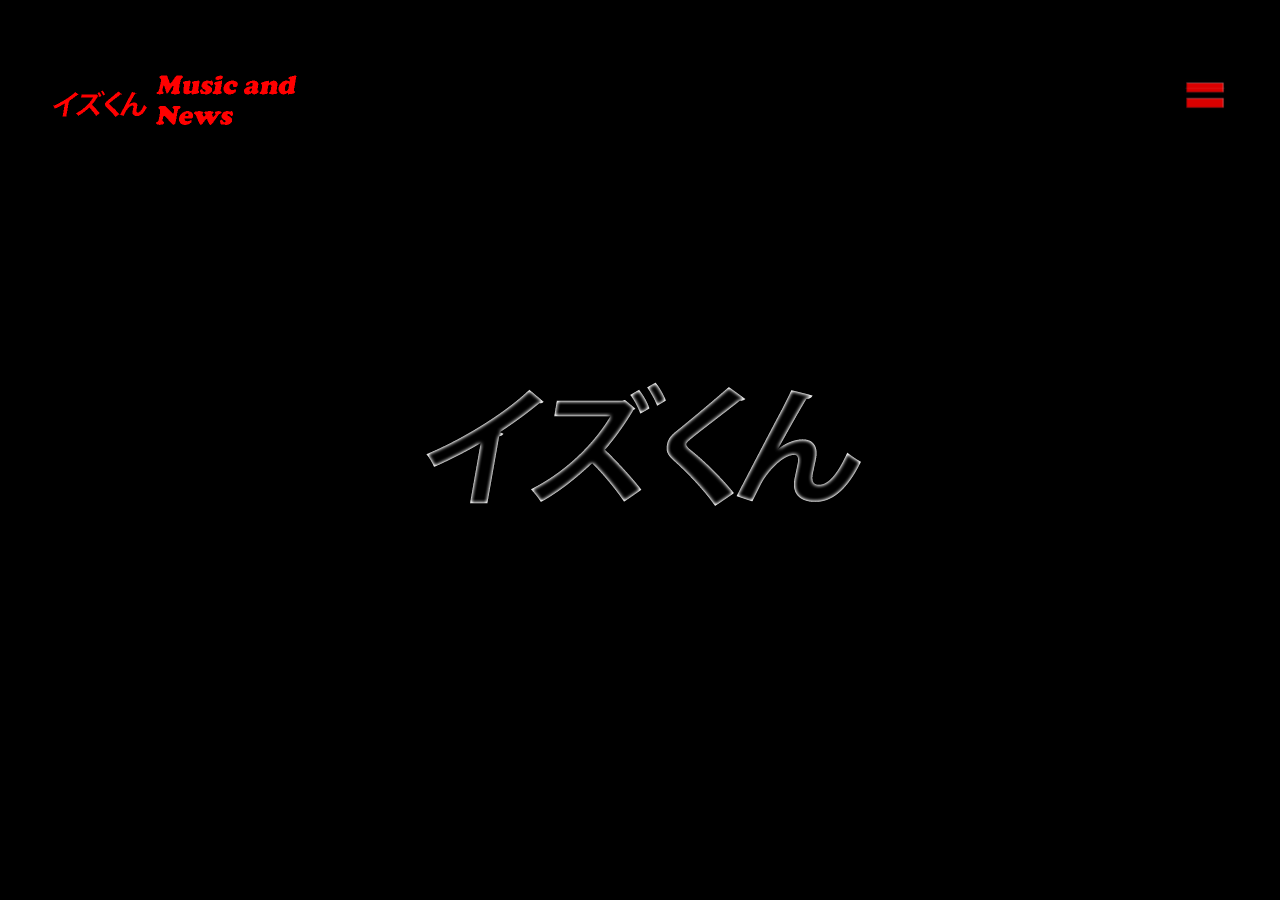
==== index.html @ 50a60229 "First" ====
<meta name="viewport" content="width=device-width, initial-scale=1.0" />
<html>
  <head>
    <title></title>
  </head>

  <link rel="stylesheet" type="text/css" href="cssnya.css" />
  <body>
    <div class="topnav">
      <a href="">
        <img src="icon/icon.png" alt="" class="nav" />
      </a>
      <div class="iconstrip">
        <span style="font-size: 30px; cursor: pointer" onclick="openNav()">
          <img src="icon/3strip.png" alt="" class="strip" />
        </span>
      </div>
    </div>

    <div class="tengah">
      <img src="icon/icon2.png" alt="" />
    </div>

    <div id="mySidenav" class="sidenav">
      <a href="javascript:void(0)" class="closebtn" onclick="closeNav()"
        >&times;</a
      >
      <a href="#">About</a>
      <a href="#">Services</a>
      <a href="#">Clients</a>
      <a href="#">Contact</a>
    </div>

    <script src="javascript.js"></script>
  </body>
</html>
---- cssnya.css ----
body {
  background-color: black;
  margin: 50px;
}
img.nav {
  width: 250px;
}
img.strip {
  width: 40px;
}
div.iconstrip {
  padding-left: 75%;
  padding-top: 25px;
}

.topnav {
  overflow: hidden;
  display: flex;
  text-decoration: none;
}
.tengah {
  text-align: center;
  padding: 200px;
}

.sidenav {
  height: 100%;
  width: 0;
  position: fixed;
  z-index: 1;
  top: 0;
  right: 0;
  background-color: #111;
  overflow-x: hidden;
  transition: 0.5s;
  padding-top: 60px;
}

.sidenav a {
  padding: 8px 8px 8px 32px;
  text-decoration: none;
  font-size: 25px;
  color: #818181;
  display: block;
  transition: 0.3s;
}

.sidenav a:hover {
  color: #f1f1f1;
}

.sidenav .closebtn {
  position: absolute;
  top: 0;
  right: 25px;
  font-size: 36px;
  margin-left: 50px;
}

@media screen and (max-height: 450px) {
  .sidenav {
    padding-top: 15px;
  }
  .sidenav a {
    font-size: 18px;
  }
}
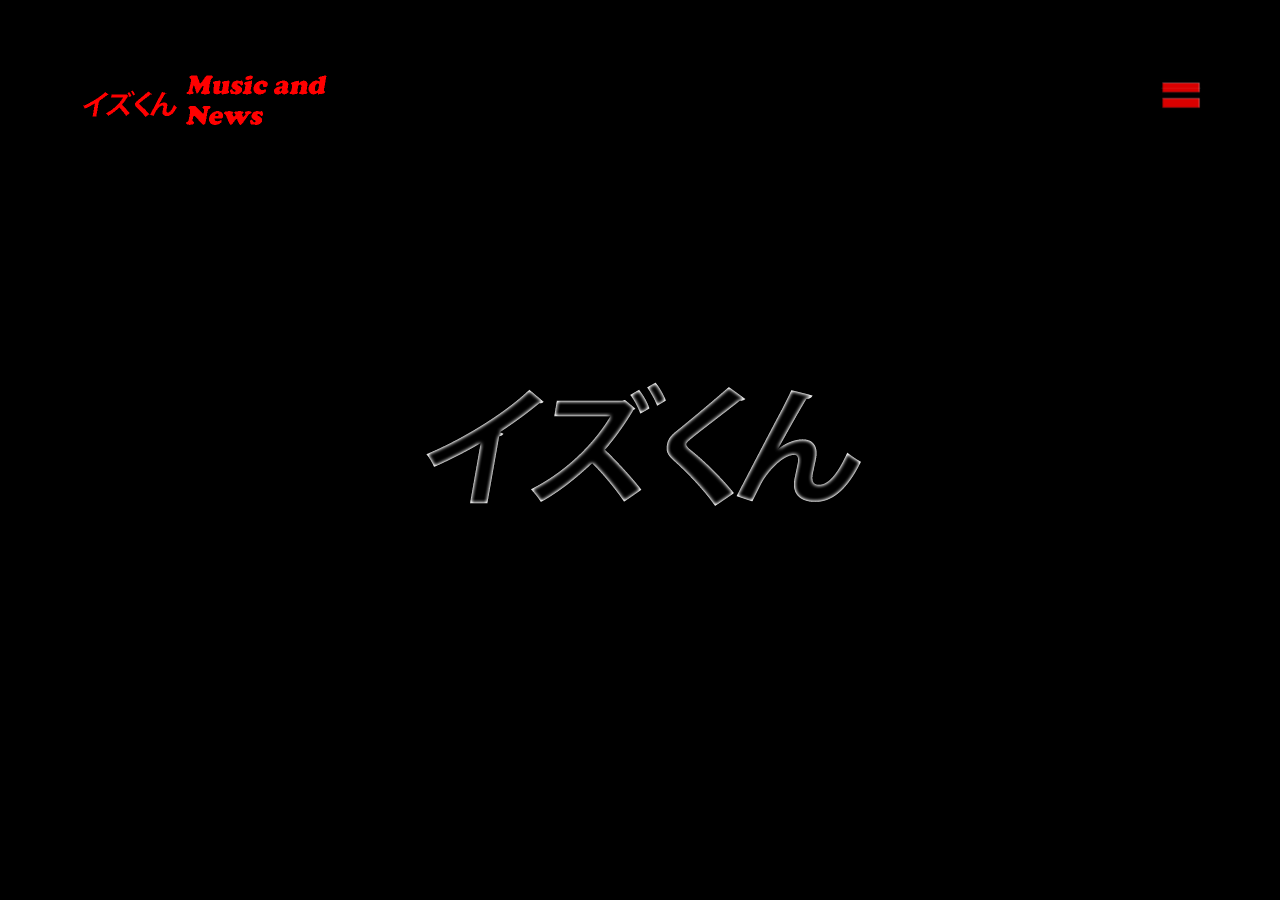
==== commit 90307e89: "Second" ====
--- a/index.html
+++ b/index.html
@@ -4,10 +4,10 @@
     <title></title>
   </head>
 
-  <link rel="stylesheet" type="text/css" href="cssnya.css" />
+  <link rel="stylesheet" type="text/css" href="style/cssnya.css" />
   <body>
     <div class="topnav">
-      <a href="">
+      <a href="#">
         <img src="icon/icon.png" alt="" class="nav" />
       </a>
       <div class="iconstrip">
@@ -25,9 +25,7 @@
       <a href="javascript:void(0)" class="closebtn" onclick="closeNav()"
         >&times;</a
       >
-      <a href="#">About</a>
-      <a href="#">Services</a>
-      <a href="#">Clients</a>
+      <a href="halaman/profil.html">About Me</a>
       <a href="#">Contact</a>
     </div>
 
--- a/style/cssnya.css
+++ b/style/cssnya.css
@@ -0,0 +1,71 @@
+body {
+  background-color: black;
+  margin: 50px;
+}
+img.nav {
+  width: 250px;
+}
+img.strip {
+  width: 40px;
+  margin: 0 auto;
+}
+div.iconstrip {
+  padding-top: 25px;
+}
+
+.topnav {
+  display: flex;
+  text-decoration: none;
+  width: 95%;
+  margin: 0 auto;
+  justify-content: space-between;
+}
+.tengah {
+  text-align: center;
+  padding: 200px;
+}
+
+.sidenav {
+  height: 100%;
+  width: 0;
+  position: fixed;
+  z-index: 1;
+  top: 0;
+  right: 0;
+  background-color: #111;
+  overflow-x: hidden;
+  transition: 0.5s;
+  padding-top: 60px;
+}
+
+.sidenav a {
+  padding: 8px 8px 8px 32px;
+  text-decoration: none;
+  font-size: 25px;
+  color: #818181;
+  display: block;
+  transition: 0.3s;
+}
+
+.sidenav a:hover {
+  color: #f1f1f1;
+}
+
+.sidenav .closebtn {
+  position: absolute;
+  top: 0;
+  right: 25px;
+  font-size: 36px;
+  margin-left: 50px;
+}
+
+@media screen and (max-height: 450px) {
+  .sidenav {
+    padding-top: 15px;
+  }
+  .sidenav a {
+    font-size: 18px;
+  }
+}
+
+/**/
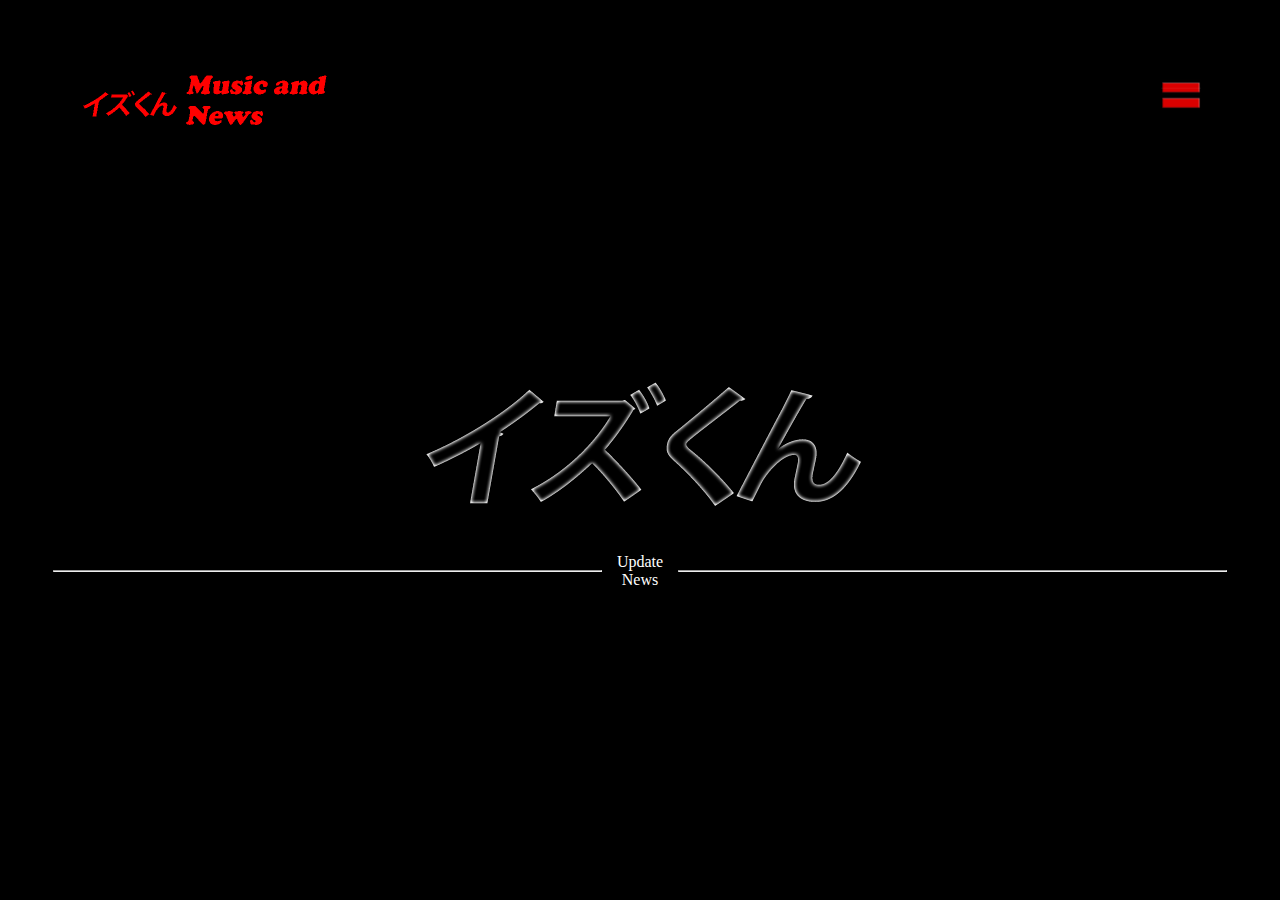
==== commit 788bde65: "Third" ====
--- a/index.html
+++ b/index.html
@@ -1,4 +1,3 @@
-<meta name="viewport" content="width=device-width, initial-scale=1.0" />
 <html>
   <head>
     <title></title>
@@ -6,6 +5,7 @@
 
   <link rel="stylesheet" type="text/css" href="style/cssnya.css" />
   <body>
+    <!--Navbar-->
     <div class="topnav">
       <a href="#">
         <img src="icon/icon.png" alt="" class="nav" />
@@ -16,19 +16,33 @@
         </span>
       </div>
     </div>
+    <!--end Navbar-->
 
+    <!--KONTEN-->
     <div class="tengah">
       <img src="icon/icon2.png" alt="" />
     </div>
 
+    <table>
+      <tr>
+        <td style="width: 47%"><hr /></td>
+        <td style="vertical-align: middle; text-align: center">Update News</td>
+        <td style="width: 47%"><hr /></td>
+      </tr>
+    </table>
+
+    <!--SIDE NAV-->
     <div id="mySidenav" class="sidenav">
       <a href="javascript:void(0)" class="closebtn" onclick="closeNav()"
         >&times;</a
       >
       <a href="halaman/profil.html">About Me</a>
-      <a href="#">Contact</a>
+      <a
+        href="https://api.whatsapp.com/send?phone=6281280844312&text=Halo%20Rizky!"
+        >Contact</a
+      >
     </div>
-
+    <!--END SIDE NAV-->
     <script src="javascript.js"></script>
   </body>
 </html>
--- a/style/cssnya.css
+++ b/style/cssnya.css
@@ -1,6 +1,7 @@
 body {
   background-color: black;
   margin: 50px;
+  color: white;
 }
 img.nav {
   width: 250px;
@@ -22,7 +23,8 @@
 }
 .tengah {
   text-align: center;
-  padding: 200px;
+  /*padding: 200px;*/
+  padding-top: 200px;
 }
 
 .sidenav {
@@ -67,5 +69,3 @@
     font-size: 18px;
   }
 }
-
-/**/
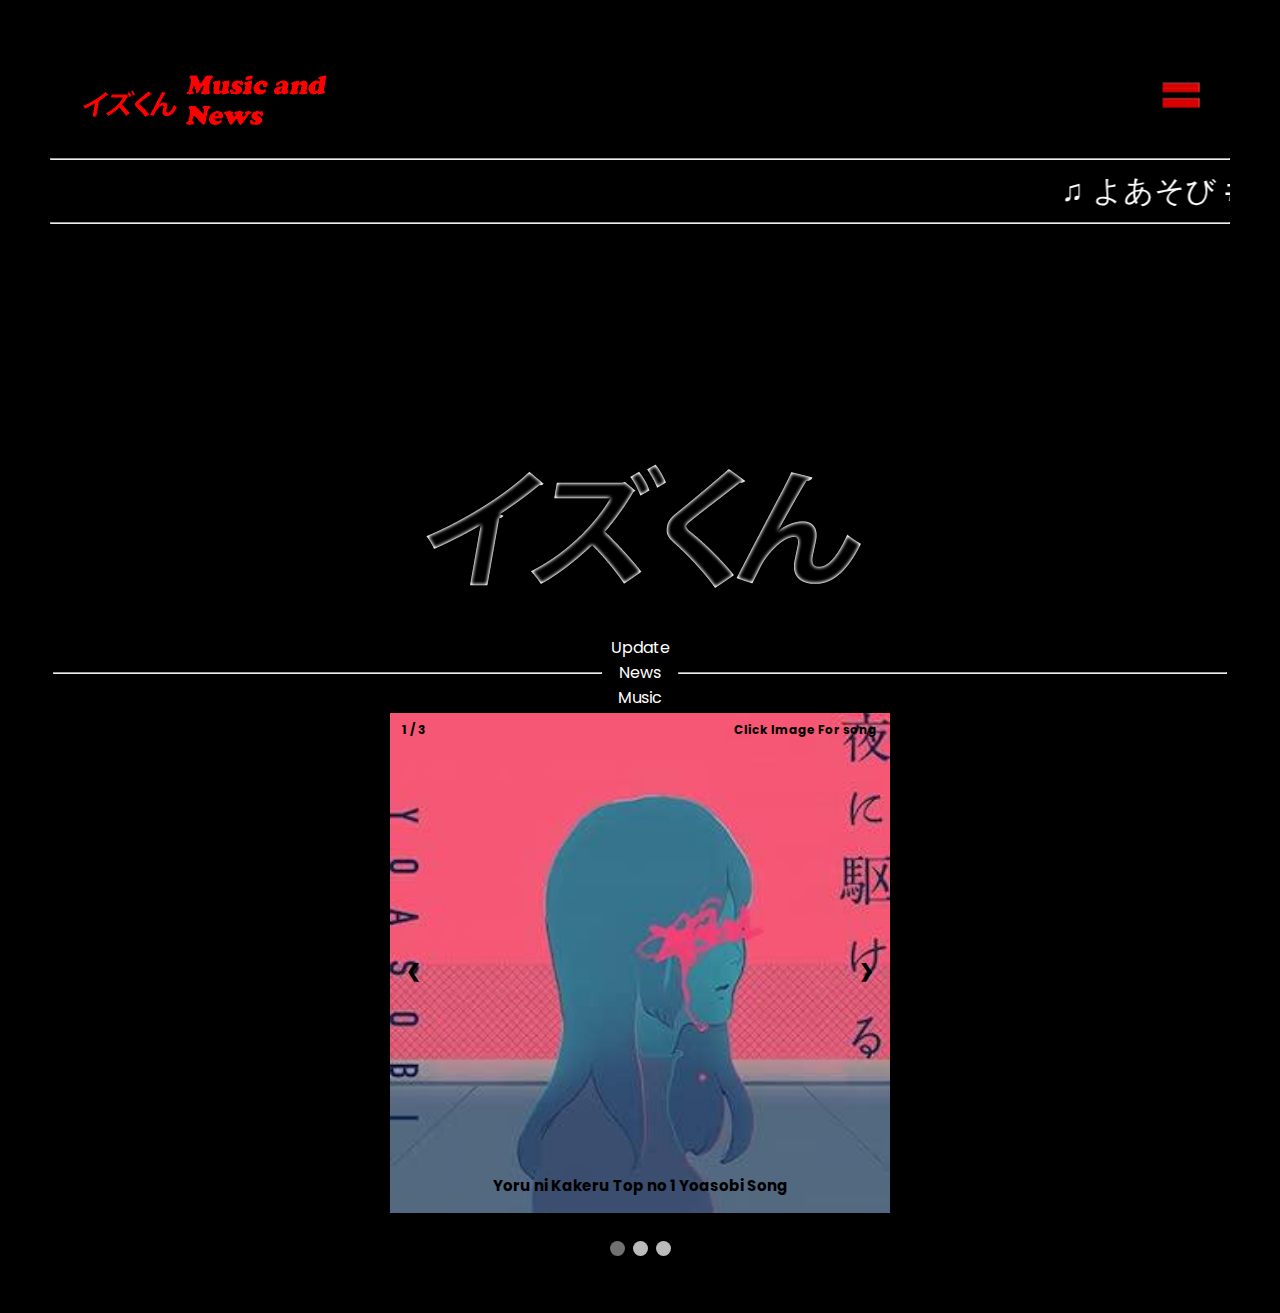
==== commit eeb62d4b: "Fourth" ====
--- a/index.html
+++ b/index.html
@@ -1,8 +1,12 @@
 <html>
   <head>
-    <title></title>
+    <title>イズくん</title>
+    <link rel="icon" href="icon/iconjudul.png" />
   </head>
-
+  <link
+    href="https://fonts.googleapis.com/css2?family=Poppins:wght@200;300;400;500;700&display=swap"
+    rel="stylesheet"
+  />
   <link rel="stylesheet" type="text/css" href="style/cssnya.css" />
   <body>
     <!--Navbar-->
@@ -19,6 +23,13 @@
     <!--end Navbar-->
 
     <!--KONTEN-->
+    <div>
+      <hr />
+      <marquee behavior="scroll" direction="left" scrollamount="20">♫ よあそび #1 ♫</marquee>
+        
+      </marquee>
+      <hr />
+    </div>
     <div class="tengah">
       <img src="icon/icon2.png" alt="" />
     </div>
@@ -26,11 +37,62 @@
     <table>
       <tr>
         <td style="width: 47%"><hr /></td>
-        <td style="vertical-align: middle; text-align: center">Update News</td>
+        <td style="vertical-align: middle; text-align: center">
+          Update News Music
+        </td>
         <td style="width: 47%"><hr /></td>
       </tr>
     </table>
 
+    <!-- Slideshow container -->
+    <div class="slideshow-container">
+      <!-- Full-width images with number and caption text -->
+      <div class="mySlides fade">
+        <div class="numbertext">1 / 3</div>
+        <div class="numbertext2">Click Image For song</div>
+        <a href="https://www.youtube.com/watch?v=x8VYWazR5mE" target="_blank"
+          ><img src="icon/yoru.png" style="width: 100%" />
+        </a>
+        <div class="text">Yoru ni Kakeru Top no 1 Yoasobi Song</div>
+      </div>
+
+      <div class="mySlides fade">
+        <div class="numbertext">2 / 3</div>
+        <div class="numbertext2">Click Image For song</div>
+        <a href="https://www.youtube.com/watch?v=8iuLXODzL04" target="_blank"
+          ><img src="icon/tabun.png" style="width: 100%"
+        /></a>
+        <div class="text">Tabun Top no 2 Yoasobi Song</div>
+      </div>
+
+      <div class="mySlides fade">
+        <div class="numbertext">3 / 3</div>
+        <div class="numbertext2">Click Image For song</div>
+        <a href="https://www.youtube.com/watch?v=VyvhvlYvRnc" target="_blank"
+          ><img src="icon/yasashi.jpg" style="width: 100%"
+        /></a>
+        <div class="text">Yasashi Suisei Top no 3 Yoasobi Song</div>
+      </div>
+
+      <!-- Next and previous buttons -->
+      <a class="prev" onclick="plusSlides(-1)">&#10094;</a>
+      <a class="next" onclick="plusSlides(1)">&#10095;</a>
+    </div>
+    <br />
+
+    <!-- The dots/circles -->
+    <div style="text-align: center">
+      <span class="dot" onclick="currentSlide(1)"></span>
+      <span class="dot" onclick="currentSlide(2)"></span>
+      <span class="dot" onclick="currentSlide(3)"></span>
+    </div>
+
+    <!--AUDIO-->
+    <audio autoplay="" loop="yes" id="lagu">
+      <source src="media/bgm1.mp3" type="audio/mpeg" />
+      <source src="media/bgm2.mp3" type="audio/mpeg" />
+    </audio>
+    <!--end audio-->
     <!--SIDE NAV-->
     <div id="mySidenav" class="sidenav">
       <a href="javascript:void(0)" class="closebtn" onclick="closeNav()"
@@ -43,6 +105,7 @@
       >
     </div>
     <!--END SIDE NAV-->
-    <script src="javascript.js"></script>
+    <script src="js/javascript.js"></script>
+    <script src="js/korsel.js"></script>
   </body>
 </html>
--- a/style/cssnya.css
+++ b/style/cssnya.css
@@ -1,8 +1,18 @@
+* {
+  box-sizing: border-box;
+}
 body {
   background-color: black;
   margin: 50px;
   color: white;
-}
+  font-family: Poppins;
+}
+marquee {
+  color: white;
+  font-size: 30px;
+  text-shadow: 2px 2 px #818181;
+}
+
 img.nav {
   width: 250px;
 }
@@ -69,3 +79,125 @@
     font-size: 18px;
   }
 }
+
+/*korsel*/
+/* Slideshow container */
+.mySlides {
+  display: none;
+}
+img {
+  vertical-align: middle;
+}
+.slideshow-container {
+  max-width: 500px;
+  position: relative;
+  margin: auto;
+}
+
+/* Hide the images by default */
+.mySlides {
+  display: none;
+}
+
+/* Next & previous buttons */
+.prev,
+.next {
+  cursor: pointer;
+  position: absolute;
+  top: 50%;
+  width: auto;
+  margin-top: -22px;
+  padding: 16px;
+  color: black;
+  font-weight: bold;
+  font-size: 18px;
+  transition: 0.6s ease;
+  border-radius: 0 3px 3px 0;
+  user-select: none;
+}
+
+/* Position the "next button" to the right */
+.next {
+  right: 0;
+  border-radius: 3px 0 0 3px;
+}
+
+/* On hover, add a black background color with a little bit see-through */
+.prev:hover,
+.next:hover {
+  background-color: rgba(0, 0, 0, 0.8);
+}
+
+/* Caption text */
+.text {
+  color: black;
+  font-size: 15px;
+  font-weight: bold;
+  padding: 8px 12px;
+  position: absolute;
+  bottom: 8px;
+  width: 100%;
+  text-align: center;
+}
+
+/* Number text (1/3 etc) */
+.numbertext {
+  color: black;
+  font-size: 12px;
+  font-weight: bold;
+  padding: 8px 12px;
+  position: absolute;
+  top: 0;
+}
+
+.numbertext2 {
+  color: black;
+  font-size: 12px;
+  font-weight: bold;
+  padding: 8px 12px;
+  position: absolute;
+  top: 0;
+  right: 1;
+}
+/* The dots/bullets/indicators */
+.dot {
+  cursor: pointer;
+  height: 15px;
+  width: 15px;
+  margin: 0 2px;
+  background-color: #bbb;
+  border-radius: 50%;
+  display: inline-block;
+  transition: background-color 0.6s ease;
+}
+
+.active,
+.dot:hover {
+  background-color: #717171;
+}
+
+/* Fading animation */
+.fade {
+  -webkit-animation-name: fade;
+  -webkit-animation-duration: 1.5s;
+  animation-name: fade;
+  animation-duration: 1.5s;
+}
+
+@-webkit-keyframes fade {
+  from {
+    opacity: 0.4;
+  }
+  to {
+    opacity: 1;
+  }
+}
+
+@keyframes fade {
+  from {
+    opacity: 0.4;
+  }
+  to {
+    opacity: 1;
+  }
+}
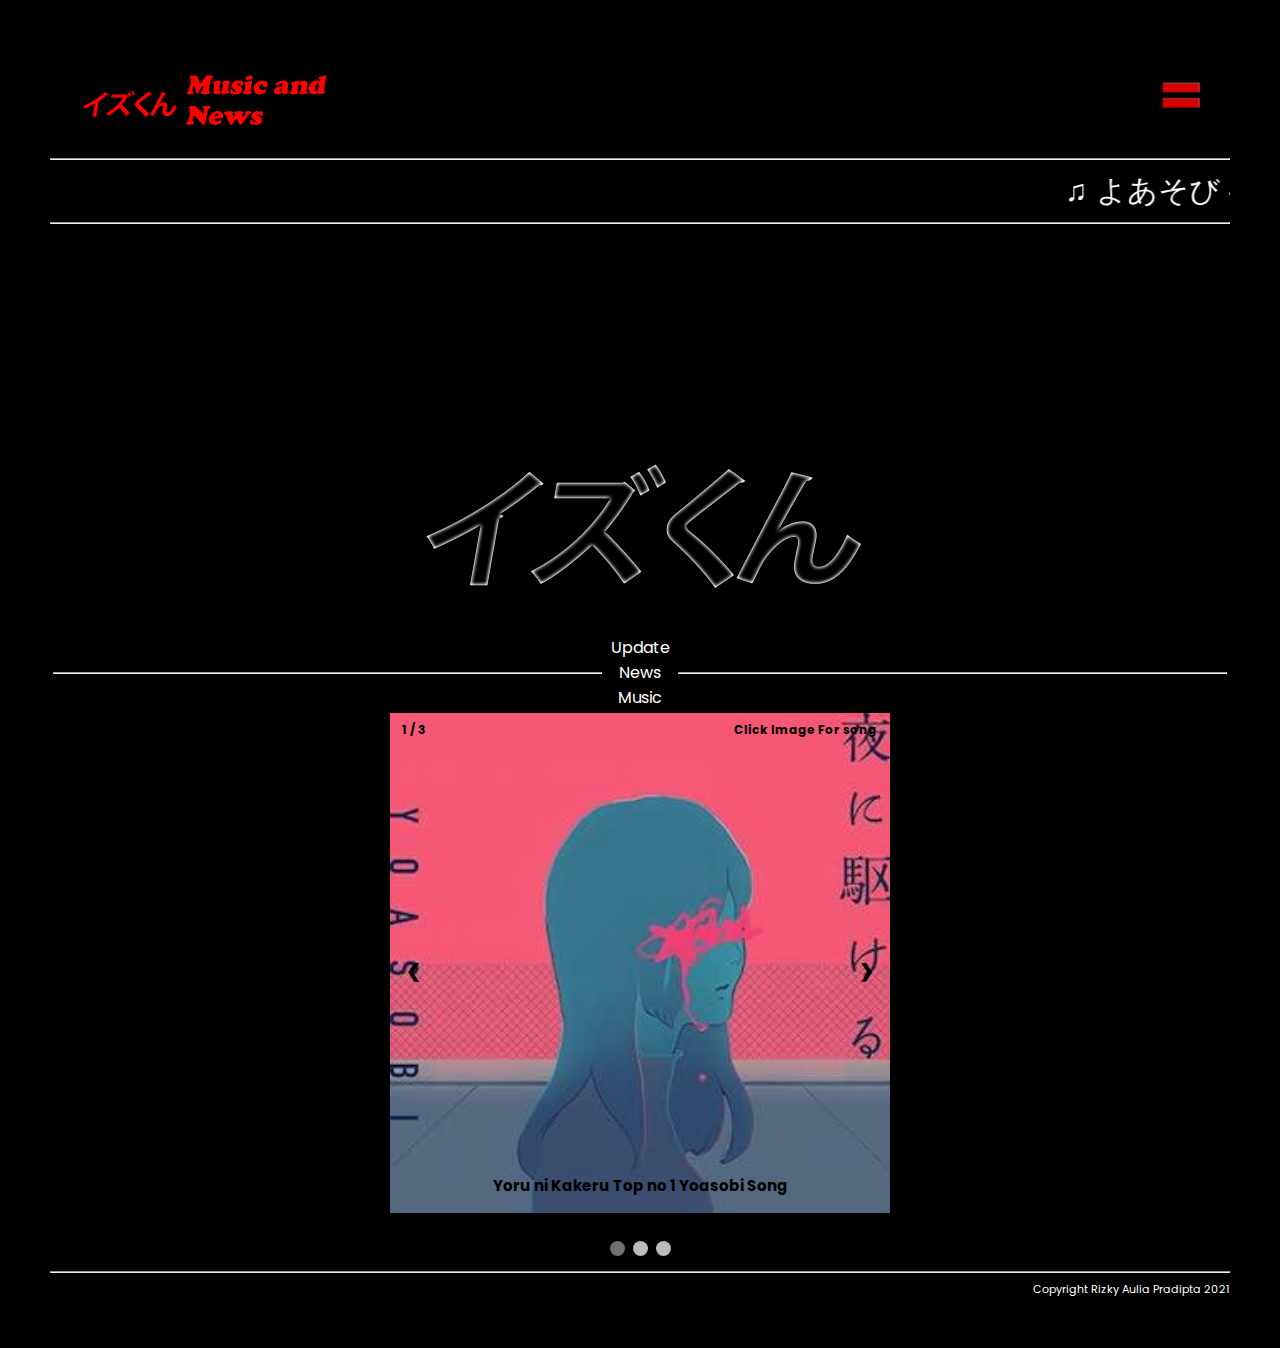
==== commit e82b087b: "Fourth" ====
--- a/index.html
+++ b/index.html
@@ -89,10 +89,14 @@
 
     <!--AUDIO-->
     <audio autoplay="" loop="yes" id="lagu">
-      <source src="media/bgm1.mp3" type="audio/mpeg" />
       <source src="media/bgm2.mp3" type="audio/mpeg" />
     </audio>
     <!--end audio-->
+    <!--FOOTER-->
+    <hr>
+    <footer>
+      Copyright Rizky Aulia Pradipta 2021
+    </footer>
     <!--SIDE NAV-->
     <div id="mySidenav" class="sidenav">
       <a href="javascript:void(0)" class="closebtn" onclick="closeNav()"
--- a/style/cssnya.css
+++ b/style/cssnya.css
@@ -11,6 +11,10 @@
   color: white;
   font-size: 30px;
   text-shadow: 2px 2 px #818181;
+}
+footer {
+  font-size: 11px;
+  text-align: right;
 }
 
 img.nav {
